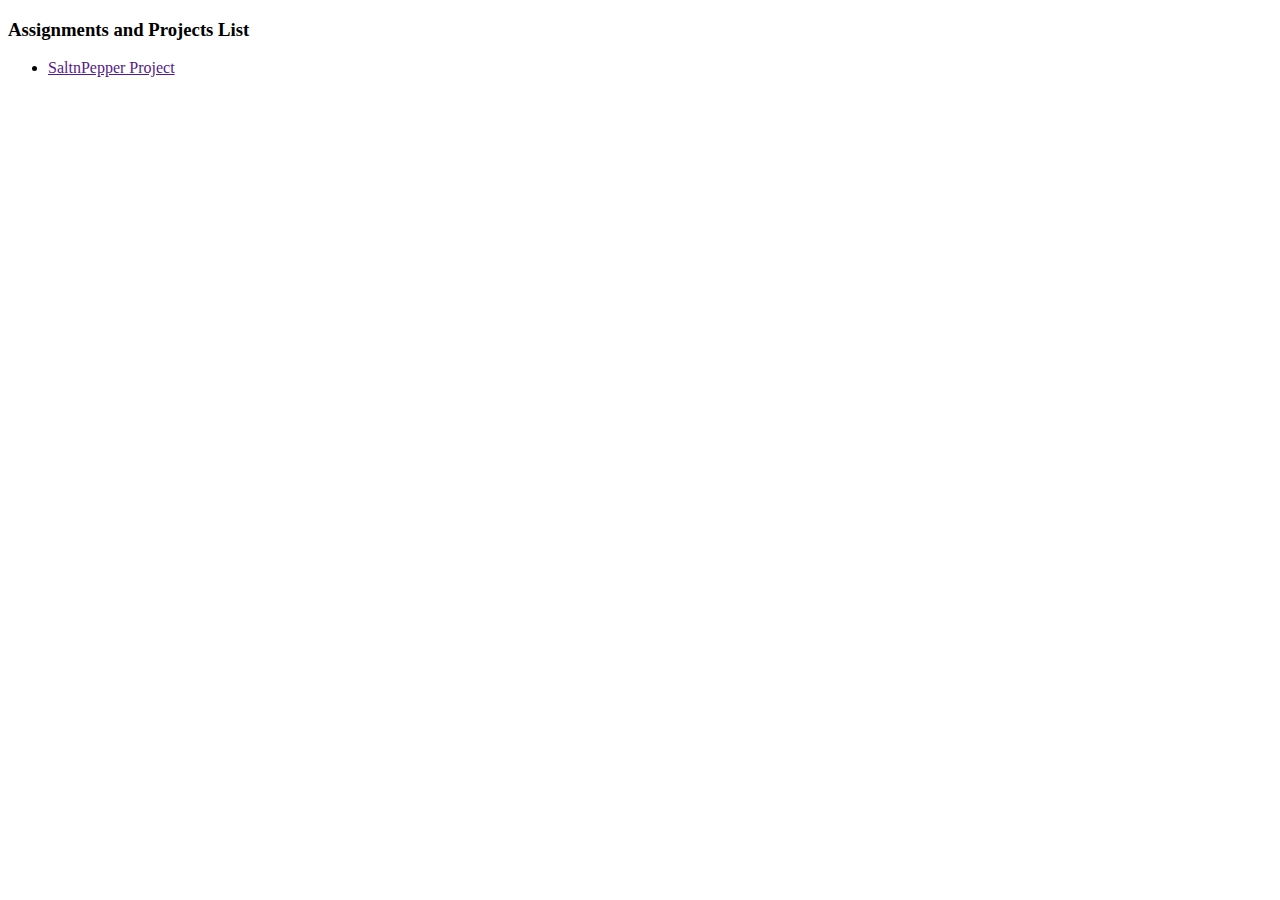
==== index.html @ 6f5da491 "Create index.html" ====
<!DOCTYPE html>
<html lang="en">
<head>
    <meta charset="UTF-8">
    <meta name="viewport" content="width=device-width, initial-scale=1.0">
    <title>Document</title>
</head>
<body>
    <h3>Assignments and Projects List</h3>
    <ul>
        <li><a href="">SaltnPepper Project</a></li>
    </ul>
</body>
</html>
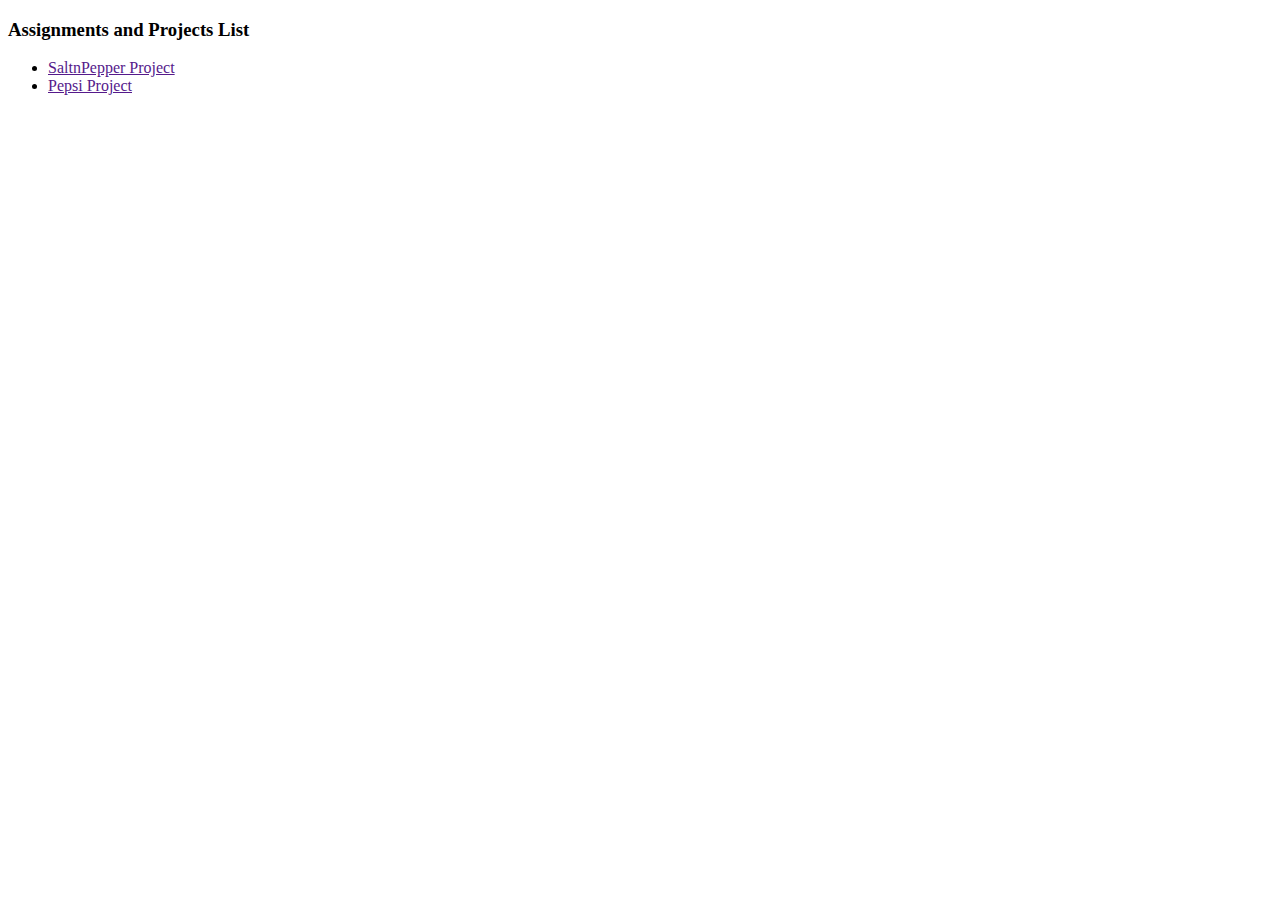
==== commit e1192f9b: "added pepsi" ====
--- a/index.html
+++ b/index.html
@@ -9,6 +9,7 @@
     <h3>Assignments and Projects List</h3>
     <ul>
         <li><a href="">SaltnPepper Project</a></li>
+        <li><a href="">Pepsi Project</a></li>
     </ul>
 </body>
 </html>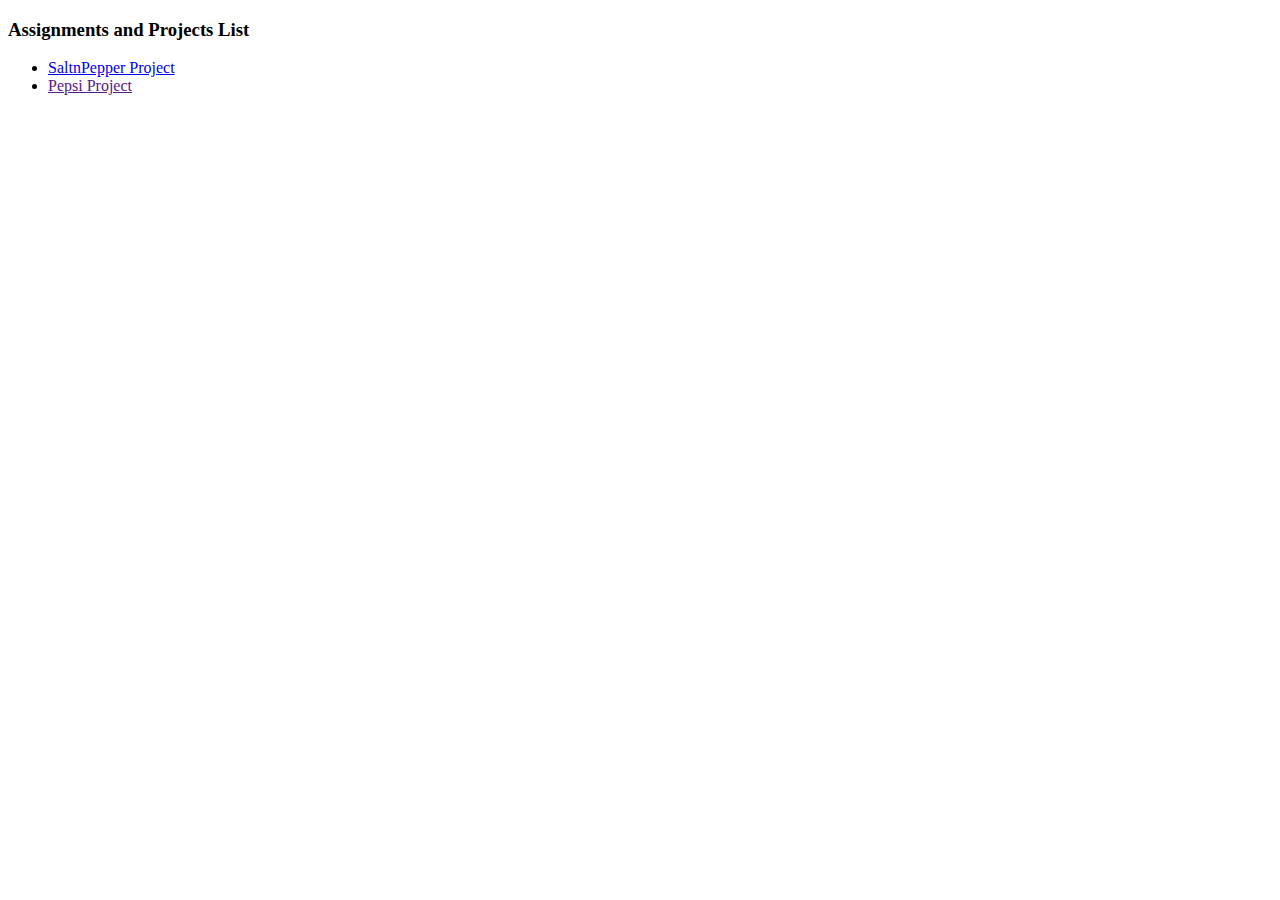
==== commit fb5f167e: "Update index.html" ====
--- a/index.html
+++ b/index.html
@@ -8,7 +8,7 @@
 <body>
     <h3>Assignments and Projects List</h3>
     <ul>
-        <li><a href="">SaltnPepper Project</a></li>
+        <li><a href="saltnpepper/index.html">SaltnPepper Project</a></li>
         <li><a href="">Pepsi Project</a></li>
     </ul>
 </body>
